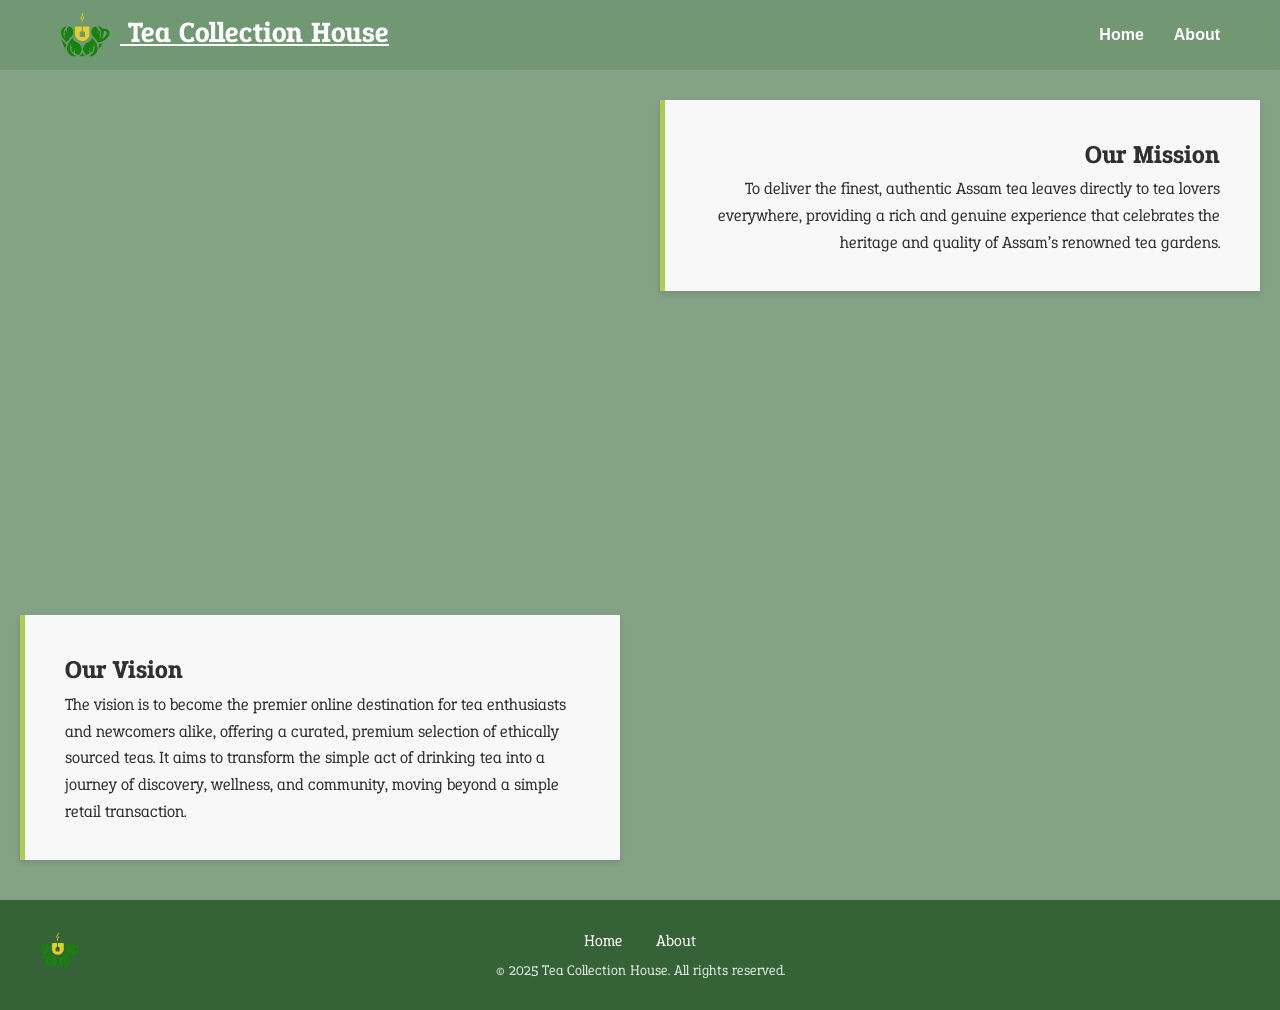
==== about.html @ 0edbf244 "Add files via upload" ====
<!DOCTYPE html>
<html lang="en">
<head>
  <meta charset="UTF-8" />
  <meta name="viewport" content="width=device-width, initial-scale=1" />
  <title>About Us - Tea Collection House</title>
  <link rel="stylesheet" href="style.css" />
  <link href="https://fonts.googleapis.com/css2?family=Epunda+Slab&display=swap" rel="stylesheet" />
  <!-- FontAwesome for WhatsApp icon -->
  <link rel="stylesheet" href="https://cdnjs.cloudflare.com/ajax/libs/font-awesome/6.4.0/css/all.min.css" />
  <style>
.about-section {
  background-color: rgba(165, 167, 165, 0.459);
  /* other styles */
}
  </style>
  </head>
<body class="about-page">

  <!-- Navbar -->
  <header class="navbar">
    <div class="navbar-container">
      <div class="logo">
                <a href="index.html">
            <img src="TCHicon.png" alt="Logo" class="logo-img" />
                Tea Collection House
                </a>
      </div>
      <nav class="nav-links">
        <ul>
          <li><a href="index.html">Home</a></li>
          <li><a href="about.html" class="active">About</a></li>
        </ul>
      </nav>
    </div>
  </header>

  <!-- About content -->
  <section class="about-section">
    <div class="about-text top-right">
      <h2>Our Mission</h2>
      <p>
        To deliver the finest, authentic Assam tea leaves directly to tea lovers everywhere, 
        providing a rich and genuine experience that celebrates the heritage and quality of Assam’s renowned tea gardens.
      </p>
    </div>

    <div class="about-text bottom-left">
      <h2>Our Vision</h2>
      <p>
    The vision is to become the premier online destination for tea enthusiasts and newcomers alike,
    offering a curated, premium selection of ethically sourced teas.
    It aims to transform the simple act of drinking tea into a journey of discovery, wellness, and community, moving beyond a simple retail transaction.
      </p>
    </div>
  </section>

  <!-- WhatsApp Icon
  <a href="https://wa.me/123456789" target="_blank" class="whatsapp-float" aria-label="Chat on WhatsApp">
    <i class="fab fa-whatsapp"></i>
  </a>  -->

<!-- Footer -->
<footer class="site-footer">
  <div class="footer-top">
    <div class="footer-left">
      <img src="TCHicon.png" alt="Logo" class="footer-logo" />
    </div>

    <div class="footer-center">
      <div class="footer-links">
        <a href="index.html">Home</a>
        <a href="about.html">About</a>
      </div>
      <div class="footer-bottom">
        <p>&copy; 2025 Tea Collection House. All rights reserved.</p>
      </div>
    </div>

    <div class="footer-right">
      <!-- Empty on purpose -->
    </div>
  </div>
</footer>

</body>
</html>
---- style.css ----
/* Reset default margins and paddings */
* {
  margin: 0;
  padding: 0;
  box-sizing: border-box;
}

/* Body styling */
body {
  font-family: 'Arial', sans-serif;
  background-color: rgba(33, 114, 37, 0.678); /* soft green tint */
  padding-top: 0; /* or keep 60px if your navbar is not fixed */
  color: #fff; /* optional: make default text white if needed */
}

/* Navbar styling */
.navbar {
  position: fixed;
  top: 0;
  width: 100%;
  background-color: rgba(113, 141, 114, 0.6);
  color: white;
  padding: 10px 0;
  z-index: 1000;
  backdrop-filter: saturate(180%) blur(8px);
}


/* Container to center content */
.navbar-container {
  display: flex;
  justify-content: space-between;
  align-items: center;
  max-width: 1200px;
  margin: 0 auto;
  padding: 0 20px;
}

/* Logo styling */
.logo a {
  font-family: 'Epunda Slab', serif;
  color: white;
  font-size: 1.8rem;
  font-weight: bold;
  text-decoration: non
}

/* Navigation links styling */
.nav-links ul {
  list-style: none;
  display: flex;
  gap: 30px;
}

.nav-links a {
  color: white;
  text-decoration: none;
  font-size: 1rem;
  font-weight: 600;
  transition: color 0.3s;
}

.nav-links a:hover {
  color: #ff6347;
}

/* Hero section with background image */
.hero-section {
  background-image: url('TG.jpeg');
  background-size: cover;
  background-position: center;
  height: 100vh; /* or 600px if you prefer */
  position: relative;
  display: flex;
  align-items: center;
  justify-content: center;
  color: white;
  text-align: center;
}


/* Optional overlay for readability */
.hero-section::before {
  content: '';
  position: absolute;
  top: 0; left: 0; right: 0; bottom: 0;
  background: rgba(0, 0, 0, 0.3);
  z-index: 1;
}

.hero-content {
  position: relative;
  z-index: 2;
  padding: 15px 2px 0; /* moved up by 5px */
  
}

/* Apply font explicitly to both */
.hero-content h1 {
  font-size: 2.4rem;
  font-weight: 700;
  font-family: 'Epunda Slab', serif;
}


.hero-content p {
  font-size: 1.3rem;
  font-weight: 400;
  margin-top: 10px;
  font-family: 'Epunda Slab', serif;
}


/*ABOUT PAGE CODE BEGINS FROM HERE*/

/* About page layout */
.about-section {
  display: flex;
  flex-direction: column;
  justify-content: space-between;
  min-height: 100vh;
  background-color: white;
  padding: 100px 20px 40px; /* account for navbar height */
  font-family: 'Epunda Slab', serif;
  color: #303030;
}

.about-text {
  max-width: 600px;              /* Increased from 450px */
  background-color: #f8f8f8;
  padding: 35px 40px;            /* Increased padding */
  box-shadow: 0 3px 6px rgba(0,0,0,0.1);
  border-left: 5px solid rgba(154, 194, 44, 0.8);
  font-family: 'Epunda Slab', serif;
  color: #303030;
  font-size: 1.05rem;            /* Optional: slightly larger font */
  line-height: 1.6;              /* Optional: improves readability */
}

/* Positioning */
.top-right {
  align-self: flex-end;
  text-align: right;
}

.bottom-left {
  align-self: flex-start;
  margin-top: auto;
  text-align: left;
}

/* WhatsApp floating button */
.whatsapp-float {
  position: fixed;
  bottom: 25px;
  right: 25px;
  background-color: #25d366;
  color: white;
  border-radius: 50%;
  padding: 15px;
  font-size: 28px;
  box-shadow: 0 3px 8px rgba(0,0,0,0.3);
  z-index: 10000;
  transition: background-color 0.3s;
  text-decoration: none;
}

.whatsapp-float:hover {
  background-color: #128c4a;
}

/*LOGO IMAGE CSS*/
.logo-img {
  height: 50px; /* Adjust based on your desired size */
  width: auto;
  vertical-align: middle;
  margin-right: 10px;
}

/*FEATURES CSS*/
.features-section {
  display: flex;
  justify-content: center;
  align-items: center;
  gap: 40px;
  padding: 40px 20px;
  background-color: #f4f4f4; /* light background to separate section */
  text-align: center;
  flex-wrap: wrap; /* makes it responsive on smaller screens */
}

.feature {
  flex: 1 1 200px;
  max-width: 300px;
  background-color: white;
  padding: 20px;
  border: 2px solid rgba(48, 92, 50, 0.4);
  border-radius: 8px;
  box-shadow: 0 2px 5px rgba(0,0,0,0.05);
  font-family: 'Epunda Slab', serif;
  color: #303030;
}

.feature h3 {
  font-size: 1.1rem;
  font-weight: 600;
}

/*Footer*/

.site-footer {
  background-color: rgba(48, 92, 50, 0.9);
  color: white;
  padding: 30px 20px;
  font-family: 'Epunda Slab', serif;
}

.footer-top {
  display: flex;
  justify-content: space-between;
  align-items: flex-start;
  max-width: 1200px;
  margin: 0 auto;
}

.footer-left,
.footer-center,
.footer-right {
  flex: 1;
}

.footer-left {
  display: flex;
  justify-content: flex-start;
}

.footer-logo {
  height: 40px;
}

.footer-center {
  text-align: center;
}

.footer-links {
  margin-bottom: 10px;
}

.footer-links a {
  color: white;
  text-decoration: none;
  margin: 0 15px;
  font-size: 1rem;
  transition: color 0.3s;
}

.footer-links a:hover {
  color: #ff6347;
}

.footer-bottom p {
  font-size: 0.9rem;
  opacity: 0.85;
  margin: 0;
}
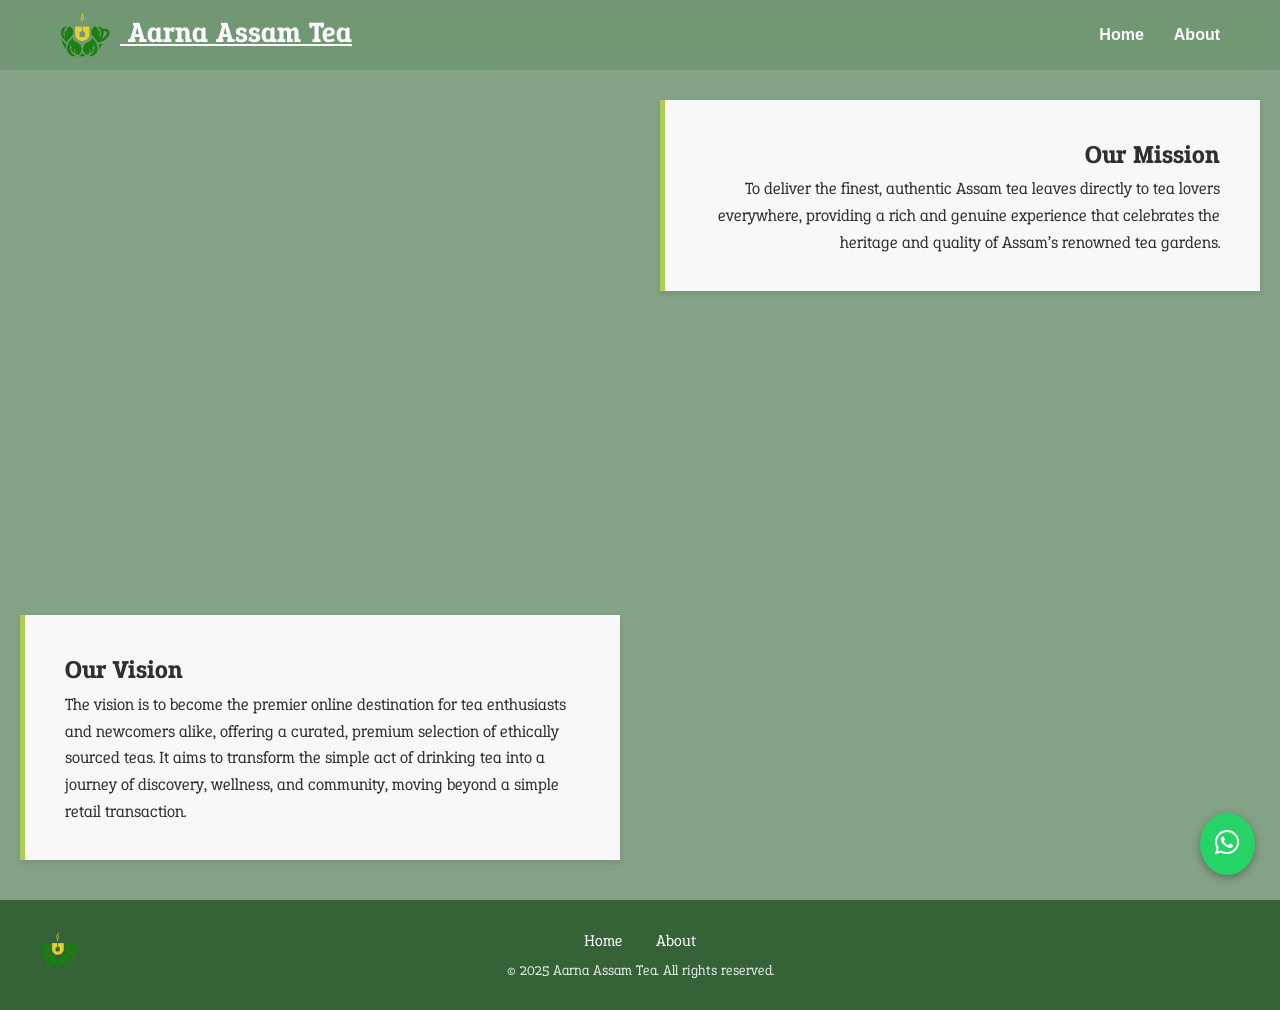
==== commit 30f44e5b: "Update about.html" ====
--- a/about.html
+++ b/about.html
@@ -3,7 +3,7 @@
 <head>
   <meta charset="UTF-8" />
   <meta name="viewport" content="width=device-width, initial-scale=1" />
-  <title>About Us - Tea Collection House</title>
+  <title>About Us - Aarna Assam Tea</title>
   <link rel="stylesheet" href="style.css" />
   <link href="https://fonts.googleapis.com/css2?family=Epunda+Slab&display=swap" rel="stylesheet" />
   <!-- FontAwesome for WhatsApp icon -->
@@ -23,7 +23,7 @@
       <div class="logo">
                 <a href="index.html">
             <img src="TCHicon.png" alt="Logo" class="logo-img" />
-                Tea Collection House
+                Aarna Assam Tea
                 </a>
       </div>
       <nav class="nav-links">
@@ -55,10 +55,10 @@
     </div>
   </section>
 
-  <!-- WhatsApp Icon
+  <!-- WhatsApp Icon -->
   <a href="https://wa.me/123456789" target="_blank" class="whatsapp-float" aria-label="Chat on WhatsApp">
     <i class="fab fa-whatsapp"></i>
-  </a>  -->
+  </a>
 
 <!-- Footer -->
 <footer class="site-footer">
@@ -73,7 +73,7 @@
         <a href="about.html">About</a>
       </div>
       <div class="footer-bottom">
-        <p>&copy; 2025 Tea Collection House. All rights reserved.</p>
+        <p>&copy; 2025 Aarna Assam Tea. All rights reserved.</p>
       </div>
     </div>
 
@@ -84,4 +84,5 @@
 </footer>
 
 </body>
-</html>+
+</html>
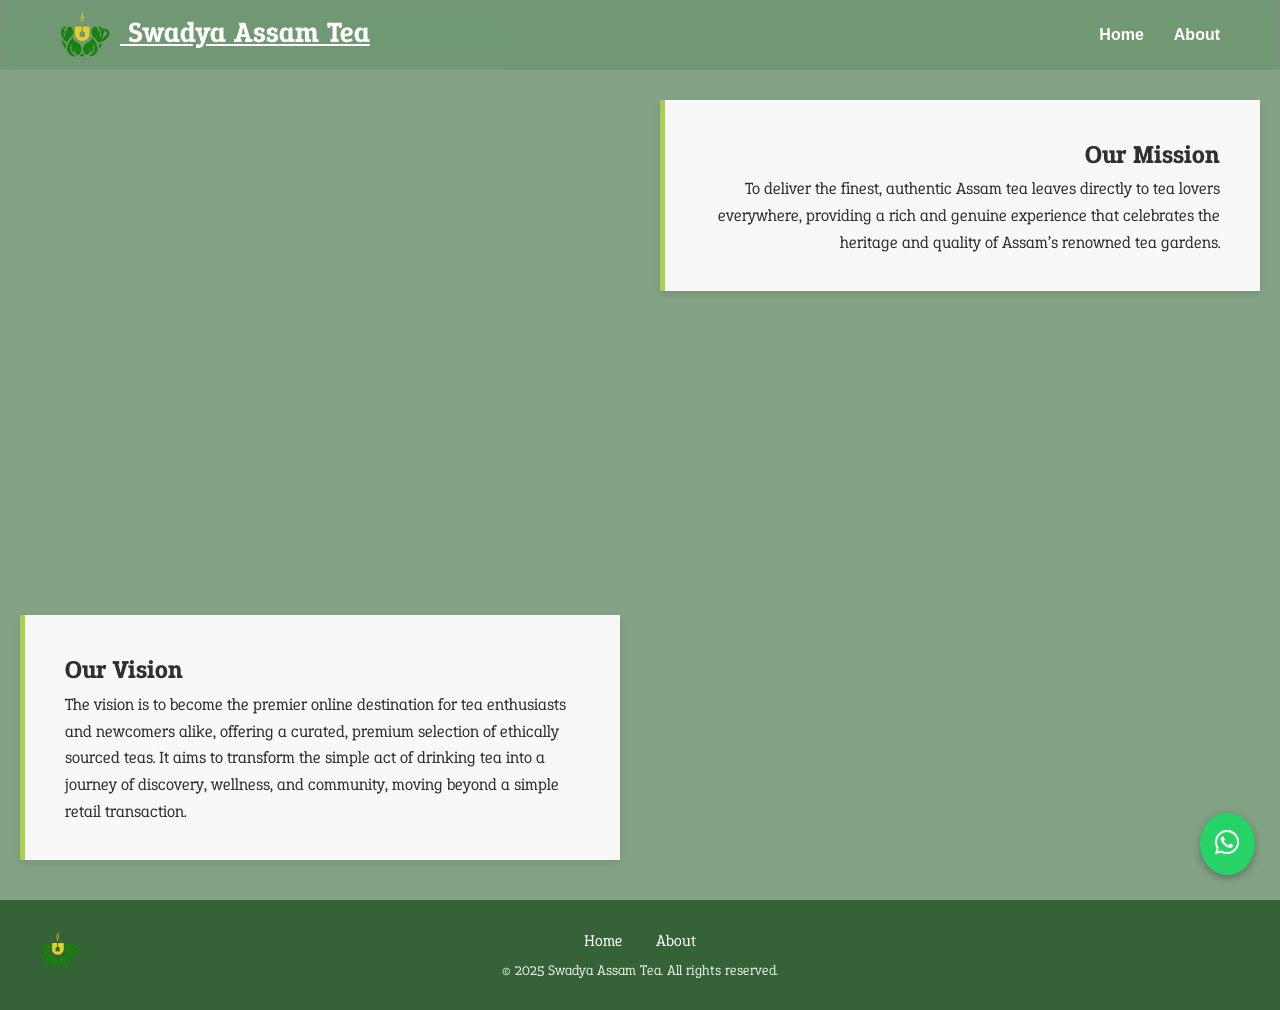
==== commit 384aa91d: "Update about.html" ====
--- a/about.html
+++ b/about.html
@@ -3,7 +3,7 @@
 <head>
   <meta charset="UTF-8" />
   <meta name="viewport" content="width=device-width, initial-scale=1" />
-  <title>About Us - Aarna Assam Tea</title>
+  <title>About Us - Swadya Assam Tea</title>
   <link rel="stylesheet" href="style.css" />
   <link href="https://fonts.googleapis.com/css2?family=Epunda+Slab&display=swap" rel="stylesheet" />
   <!-- FontAwesome for WhatsApp icon -->
@@ -23,7 +23,7 @@
       <div class="logo">
                 <a href="index.html">
             <img src="TCHicon.png" alt="Logo" class="logo-img" />
-                Aarna Assam Tea
+                Swadya Assam Tea
                 </a>
       </div>
       <nav class="nav-links">
@@ -73,7 +73,7 @@
         <a href="about.html">About</a>
       </div>
       <div class="footer-bottom">
-        <p>&copy; 2025 Aarna Assam Tea. All rights reserved.</p>
+        <p>&copy; 2025 Swadya Assam Tea. All rights reserved.</p>
       </div>
     </div>
 
@@ -86,3 +86,4 @@
 </body>
 
 </html>
+
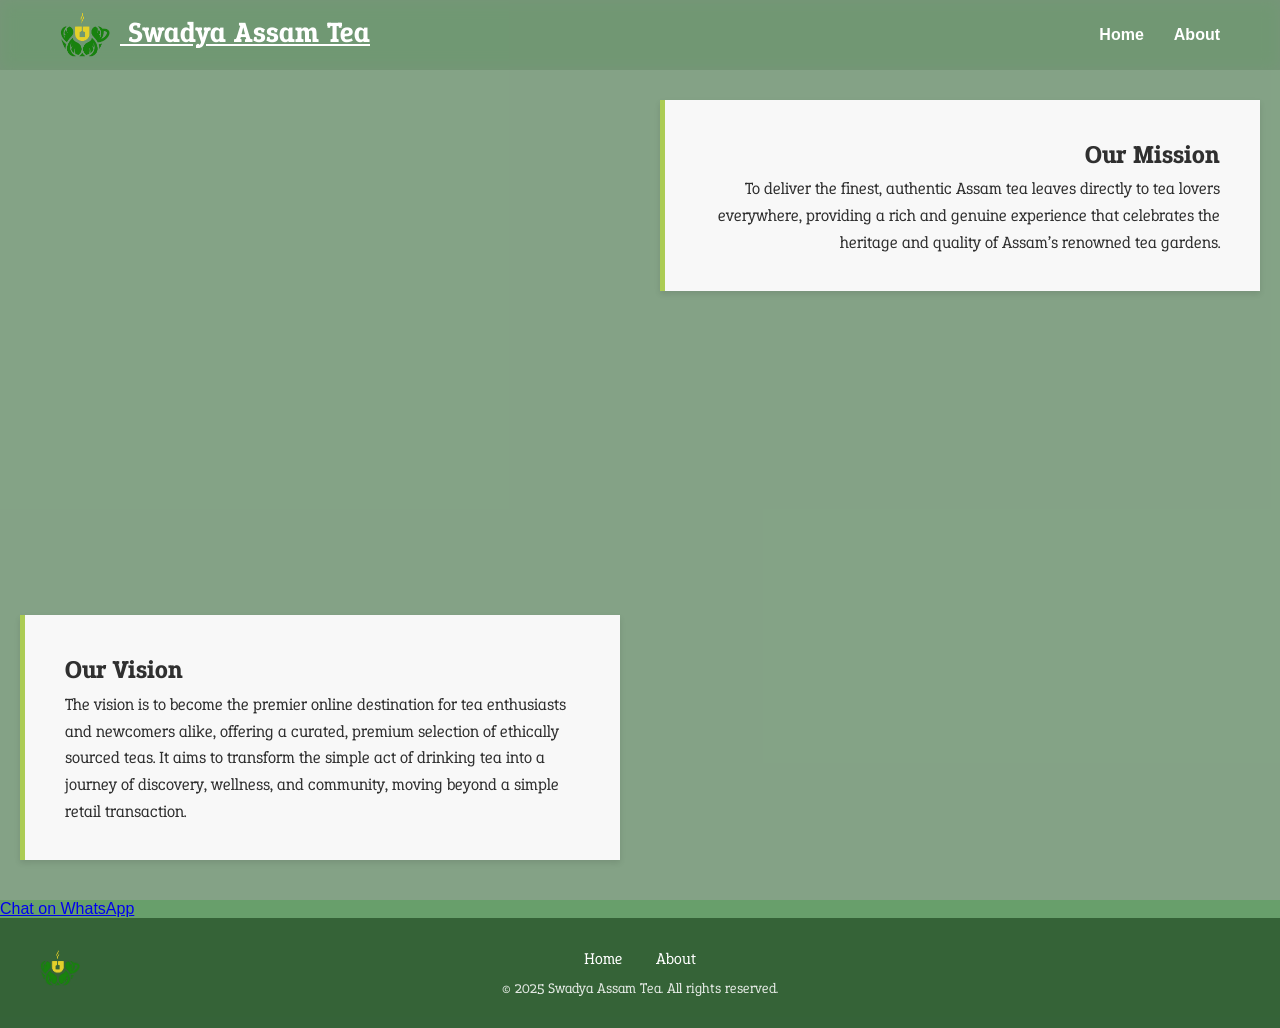
==== commit 318bf80b: "Update about.html" ====
--- a/about.html
+++ b/about.html
@@ -56,9 +56,9 @@
   </section>
 
   <!-- WhatsApp Icon -->
-  <a href="https://wa.me/123456789" target="_blank" class="whatsapp-float" aria-label="Chat on WhatsApp">
-    <i class="fab fa-whatsapp"></i>
-  </a>
+<a href="https://wa.me/919911811446?text=Hello%20I%20want%20to%20know%20more" target="_blank">
+  Chat on WhatsApp
+</a>
 
 <!-- Footer -->
 <footer class="site-footer">
@@ -87,3 +87,5 @@
 
 </html>
 
+
+
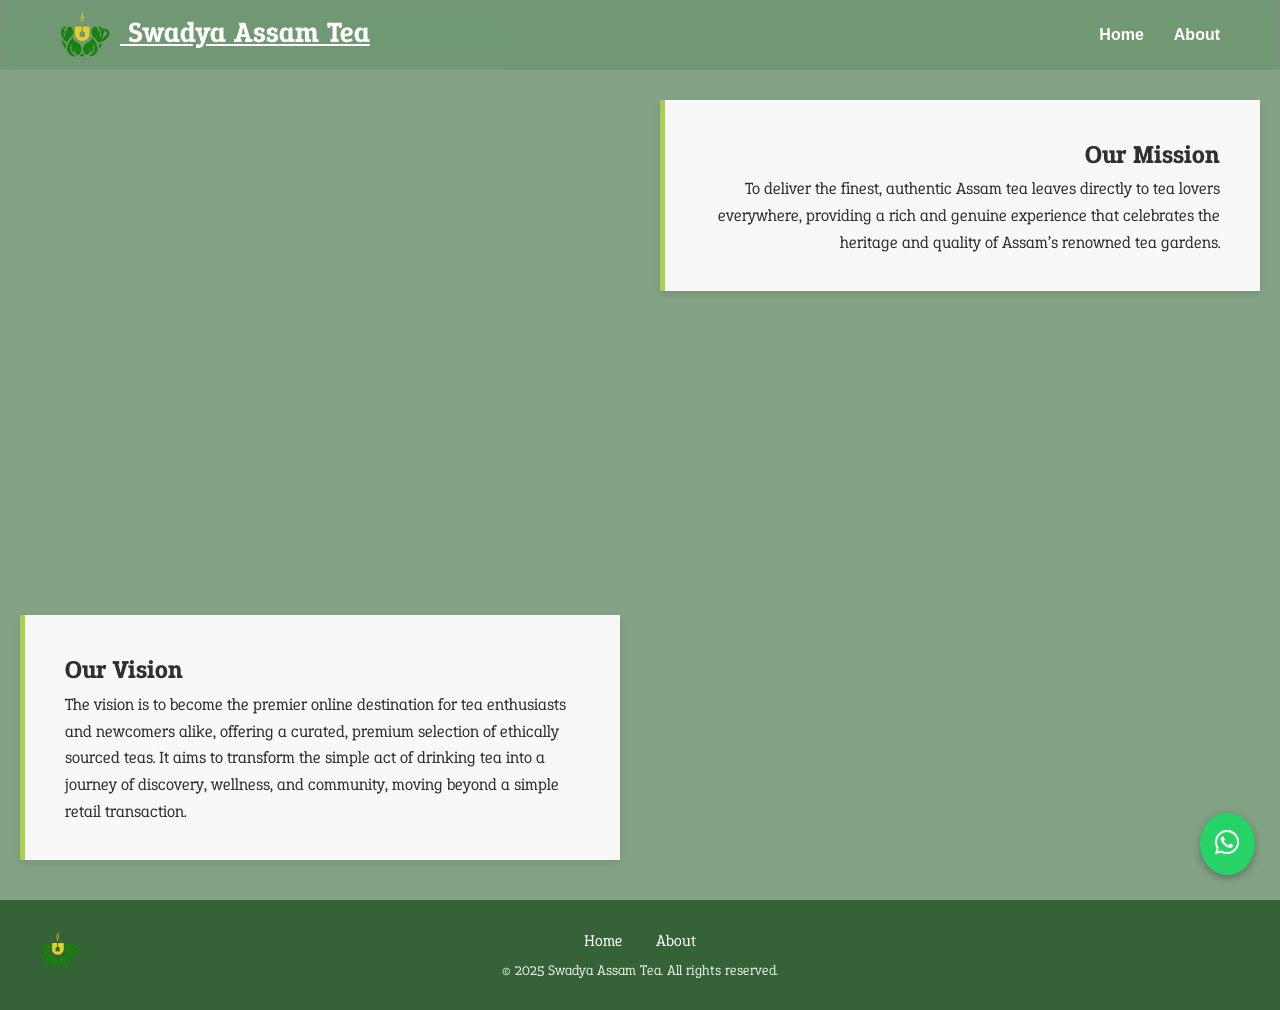
==== commit b39301d9: "Update about.html" ====
--- a/about.html
+++ b/about.html
@@ -56,8 +56,8 @@
   </section>
 
   <!-- WhatsApp Icon -->
-<a href="https://wa.me/919911811446?text=Hello%20I%20want%20to%20know%20more" target="_blank">
-  Chat on WhatsApp
+<a href="https://wa.me/919911811446" target="_blank" class="whatsapp-float" aria-label="Chat on WhatsApp">
+  <i class="fab fa-whatsapp"></i>
 </a>
 
 <!-- Footer -->
@@ -89,3 +89,4 @@
 
 
 
+
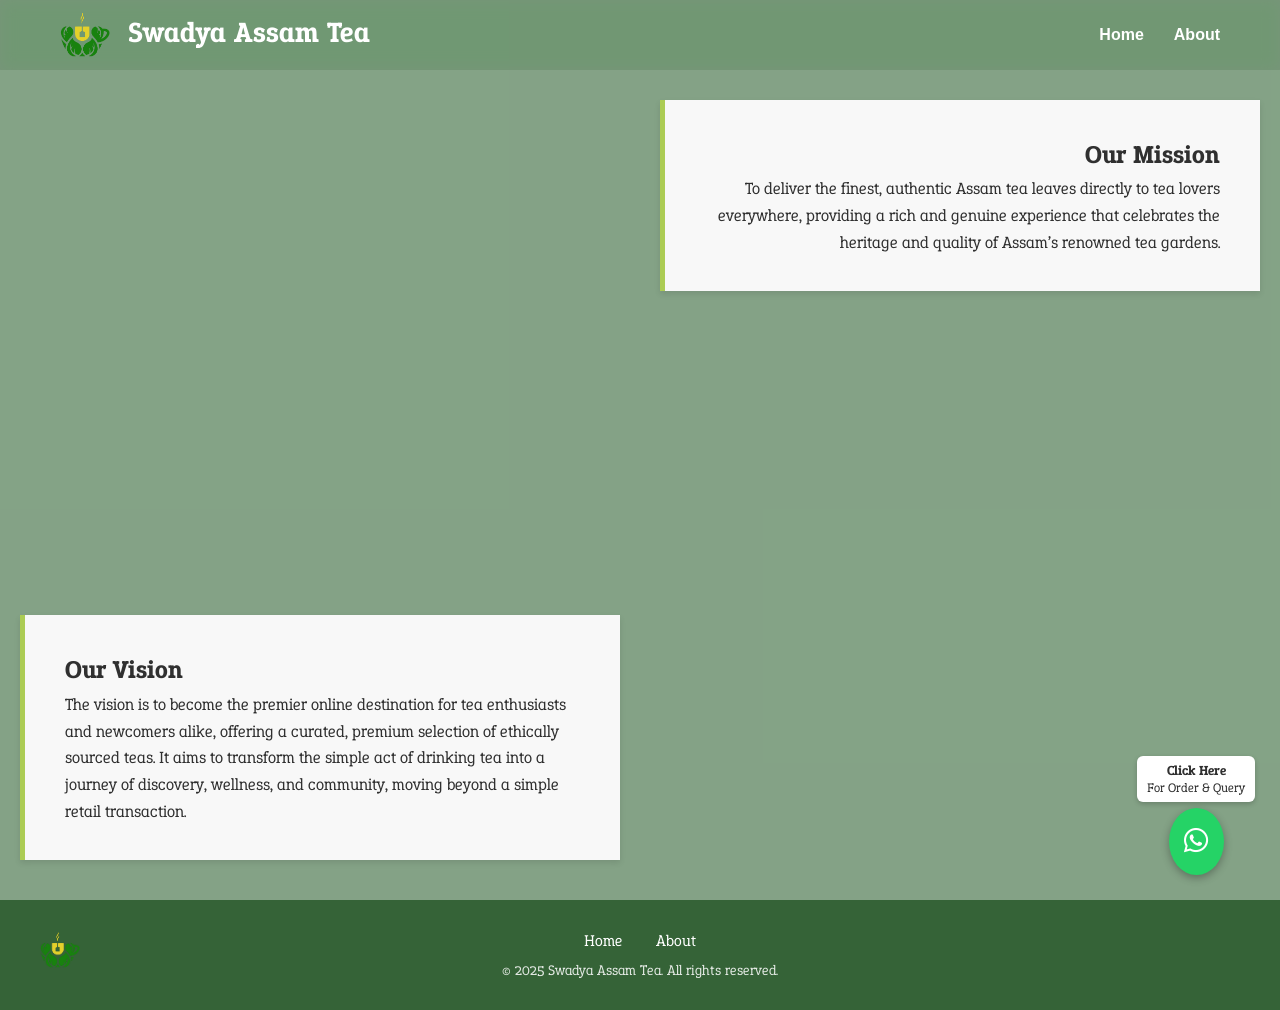
==== commit 6a0011af: "Update about.html" ====
--- a/about.html
+++ b/about.html
@@ -56,9 +56,16 @@
   </section>
 
   <!-- WhatsApp Icon -->
-<a href="https://wa.me/919911811446" target="_blank" class="whatsapp-float" aria-label="Chat on WhatsApp">
-  <i class="fab fa-whatsapp"></i>
-</a>
+<div class="whatsapp-widget">
+  <div class="whatsapp-text">
+    <strong>Click Here</strong><br>
+    <span>For Order &amp; Query</span>
+  </div>
+  <a href="https://wa.me/919911811446" target="_blank" class="whatsapp-float" aria-label="Chat on WhatsApp">
+    <i class="fab fa-whatsapp"></i>
+  </a>
+</div>
+
 
 <!-- Footer -->
 <footer class="site-footer">
@@ -86,7 +93,3 @@
 </body>
 
 </html>
-
-
-
-
--- a/style.css
+++ b/style.css
@@ -8,9 +8,9 @@
 /* Body styling */
 body {
   font-family: 'Arial', sans-serif;
-  background-color: rgba(33, 114, 37, 0.678); /* soft green tint */
-  padding-top: 0; /* or keep 60px if your navbar is not fixed */
-  color: #fff; /* optional: make default text white if needed */
+  background-color: rgba(33, 114, 37, 0.678);
+  padding-top: 0;
+  color: #fff;
 }
 
 /* Navbar styling */
@@ -25,7 +25,6 @@
   backdrop-filter: saturate(180%) blur(8px);
 }
 
-
 /* Container to center content */
 .navbar-container {
   display: flex;
@@ -42,7 +41,7 @@
   color: white;
   font-size: 1.8rem;
   font-weight: bold;
-  text-decoration: non
+  text-decoration: none;
 }
 
 /* Navigation links styling */
@@ -64,12 +63,12 @@
   color: #ff6347;
 }
 
-/* Hero section with background image */
+/* Hero section */
 .hero-section {
   background-image: url('TG.jpeg');
   background-size: cover;
   background-position: center;
-  height: 100vh; /* or 600px if you prefer */
+  height: 100vh;
   position: relative;
   display: flex;
   align-items: center;
@@ -78,12 +77,10 @@
   text-align: center;
 }
 
-
-/* Optional overlay for readability */
 .hero-section::before {
   content: '';
   position: absolute;
-  top: 0; left: 0; right: 0; bottom: 0;
+  inset: 0;
   background: rgba(0, 0, 0, 0.3);
   z-index: 1;
 }
@@ -91,53 +88,42 @@
 .hero-content {
   position: relative;
   z-index: 2;
-  padding: 15px 2px 0; /* moved up by 5px */
-  
-}
-
-/* Apply font explicitly to both */
+  padding: 15px 2px 0;
+}
+
 .hero-content h1 {
   font-size: 2.4rem;
   font-weight: 700;
   font-family: 'Epunda Slab', serif;
 }
 
-
 .hero-content p {
   font-size: 1.3rem;
-  font-weight: 400;
   margin-top: 10px;
   font-family: 'Epunda Slab', serif;
 }
 
-
-/*ABOUT PAGE CODE BEGINS FROM HERE*/
-
-/* About page layout */
+/* ABOUT PAGE */
 .about-section {
   display: flex;
   flex-direction: column;
-  justify-content: space-between;
   min-height: 100vh;
   background-color: white;
-  padding: 100px 20px 40px; /* account for navbar height */
+  padding: 100px 20px 40px;
   font-family: 'Epunda Slab', serif;
   color: #303030;
 }
 
 .about-text {
-  max-width: 600px;              /* Increased from 450px */
+  max-width: 600px;
   background-color: #f8f8f8;
-  padding: 35px 40px;            /* Increased padding */
+  padding: 35px 40px;
   box-shadow: 0 3px 6px rgba(0,0,0,0.1);
   border-left: 5px solid rgba(154, 194, 44, 0.8);
-  font-family: 'Epunda Slab', serif;
-  color: #303030;
-  font-size: 1.05rem;            /* Optional: slightly larger font */
-  line-height: 1.6;              /* Optional: improves readability */
-}
-
-/* Positioning */
+  font-size: 1.05rem;
+  line-height: 1.6;
+}
+
 .top-right {
   align-self: flex-end;
   text-align: right;
@@ -149,44 +135,24 @@
   text-align: left;
 }
 
-/* WhatsApp floating button */
-.whatsapp-float {
-  position: fixed;
-  bottom: 25px;
-  right: 25px;
-  background-color: #25d366;
-  color: white;
-  border-radius: 50%;
-  padding: 15px;
-  font-size: 28px;
-  box-shadow: 0 3px 8px rgba(0,0,0,0.3);
-  z-index: 10000;
-  transition: background-color 0.3s;
-  text-decoration: none;
-}
-
-.whatsapp-float:hover {
-  background-color: #128c4a;
-}
-
-/*LOGO IMAGE CSS*/
+/* LOGO IMAGE */
 .logo-img {
-  height: 50px; /* Adjust based on your desired size */
+  height: 50px;
   width: auto;
   vertical-align: middle;
   margin-right: 10px;
 }
 
-/*FEATURES CSS*/
+/* FEATURES SECTION */
 .features-section {
   display: flex;
   justify-content: center;
   align-items: center;
   gap: 40px;
   padding: 40px 20px;
-  background-color: #f4f4f4; /* light background to separate section */
-  text-align: center;
-  flex-wrap: wrap; /* makes it responsive on smaller screens */
+  background-color: #f4f4f4;
+  text-align: center;
+  flex-wrap: wrap;
 }
 
 .feature {
@@ -206,8 +172,7 @@
   font-weight: 600;
 }
 
-/*Footer*/
-
+/* FOOTER */
 .site-footer {
   background-color: rgba(48, 92, 50, 0.9);
   color: white;
@@ -261,6 +226,51 @@
 .footer-bottom p {
   font-size: 0.9rem;
   opacity: 0.85;
-  margin: 0;
-}
-
+}
+
+/* ========================= */
+/* WHATSAPP WIDGET (UPDATED) */
+/* ========================= */
+
+.whatsapp-widget {
+  position: fixed;
+  bottom: 25px;
+  right: 25px;
+  display: flex;
+  flex-direction: column;
+  align-items: center;
+  z-index: 10000;
+  font-family: 'Epunda Slab', serif;
+}
+
+/* Text above icon */
+.whatsapp-text {
+  background-color: #ffffff;
+  color: #303030;
+  padding: 6px 10px;
+  border-radius: 6px;
+  font-size: 0.8rem;
+  text-align: center;
+  margin-bottom: 6px;
+  box-shadow: 0 2px 5px rgba(0,0,0,0.2);
+}
+
+.whatsapp-text strong {
+  font-size: 0.85rem;
+}
+
+/* WhatsApp floating button */
+.whatsapp-float {
+  background-color: #25d366;
+  color: white;
+  border-radius: 50%;
+  padding: 15px;
+  font-size: 28px;
+  box-shadow: 0 3px 8px rgba(0,0,0,0.3);
+  transition: background-color 0.3s;
+  text-decoration: none;
+}
+
+.whatsapp-float:hover {
+  background-color: #128c4a;
+}
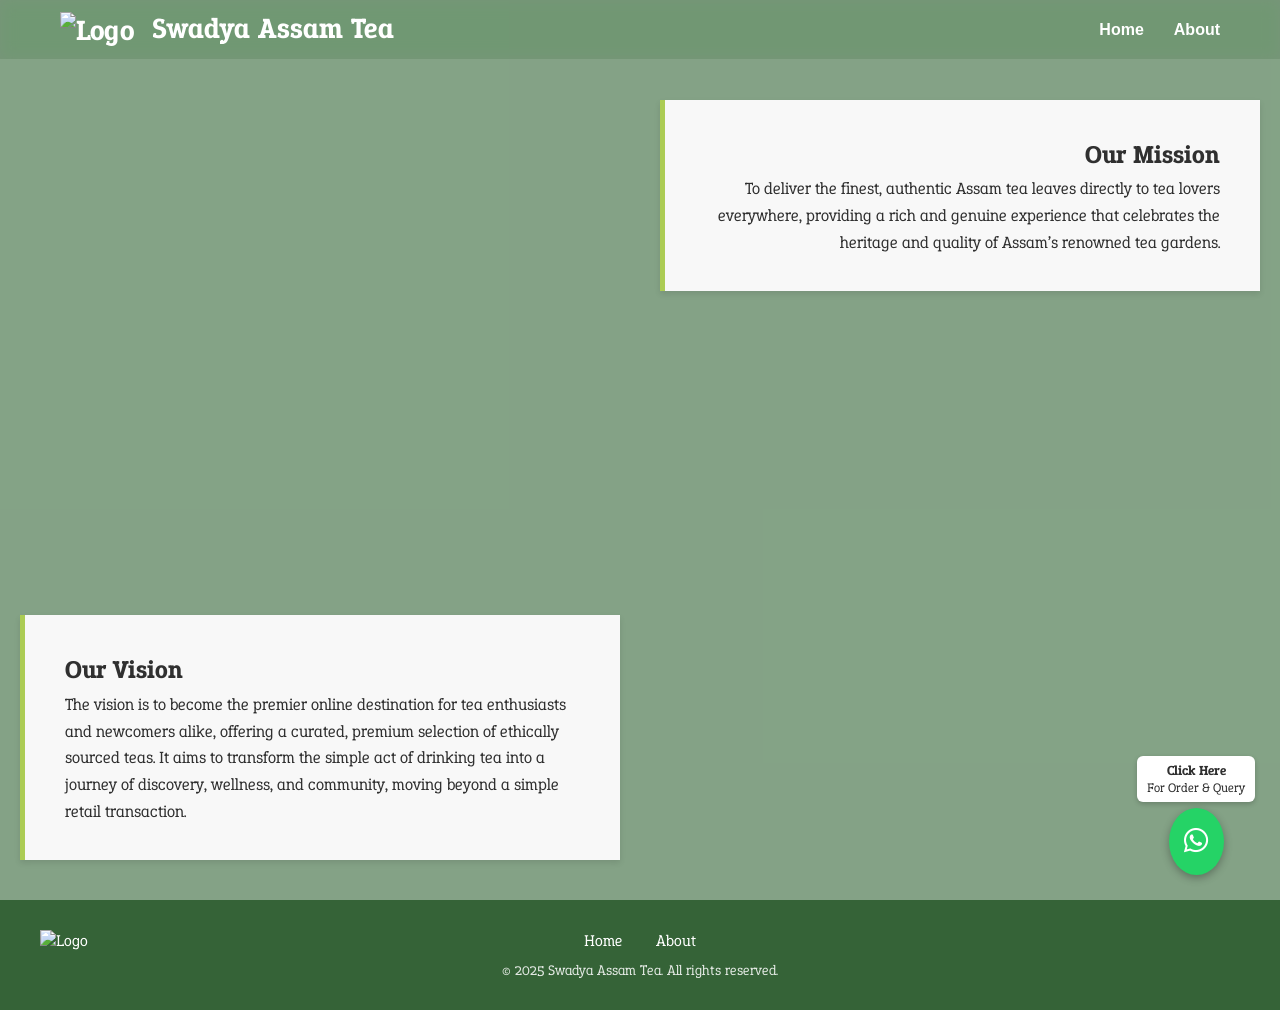
==== commit 81d268ec: "Update about.html" ====
--- a/about.html
+++ b/about.html
@@ -22,7 +22,7 @@
     <div class="navbar-container">
       <div class="logo">
                 <a href="index.html">
-            <img src="TCHicon.png" alt="Logo" class="logo-img" />
+            <img src="sat.png" alt="Logo" class="logo-img" />
                 Swadya Assam Tea
                 </a>
       </div>
@@ -71,7 +71,7 @@
 <footer class="site-footer">
   <div class="footer-top">
     <div class="footer-left">
-      <img src="TCHicon.png" alt="Logo" class="footer-logo" />
+      <img src="sat.png" alt="Logo" class="footer-logo" />
     </div>
 
     <div class="footer-center">
